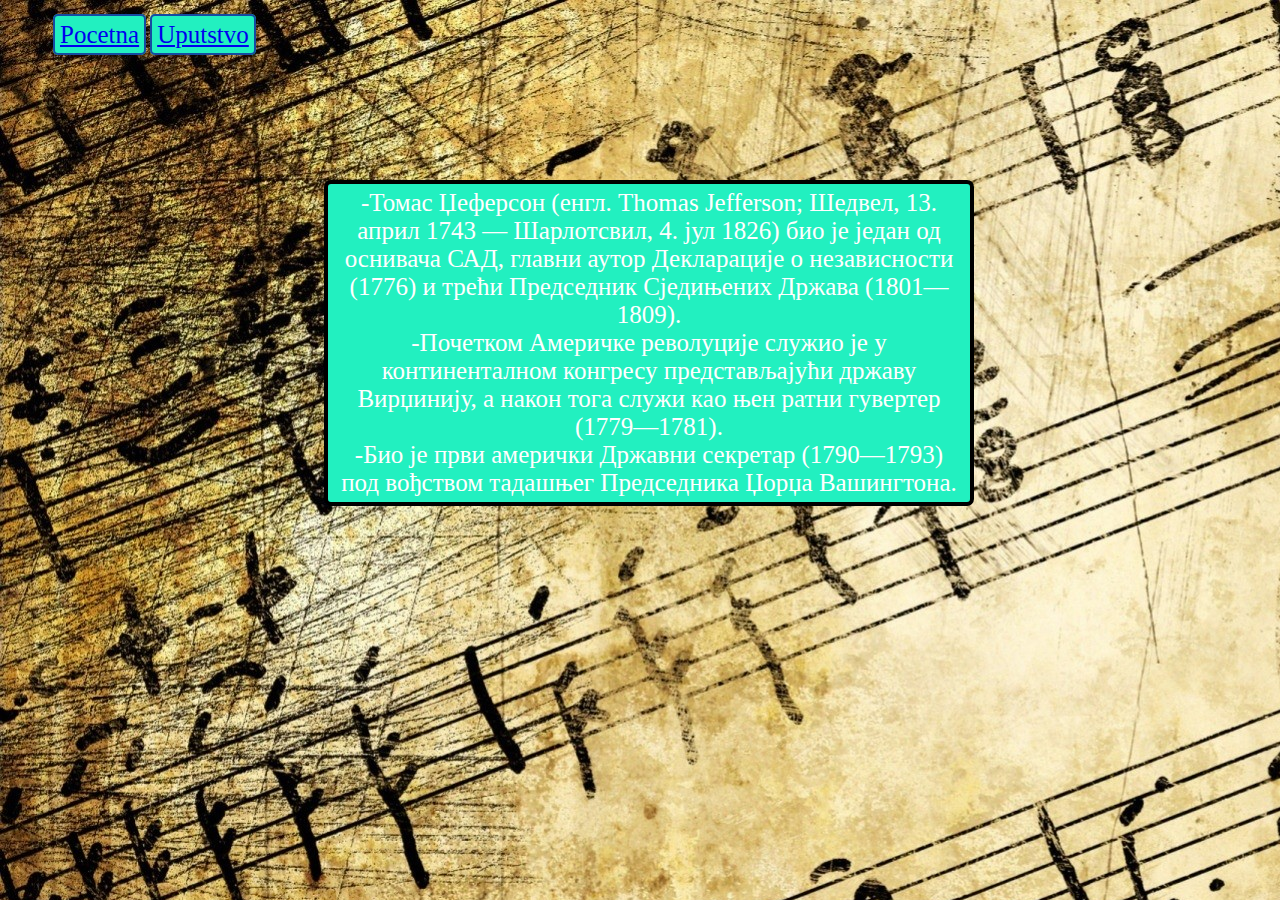
==== oautoru.html @ ed14e2f9 "Add files via upload" ====
<!DOCTYPE html>
<html>
<head>
<title>O autoru</title>
<link rel="stylesheet" href="style.css">
</head>
<body>
<div id="navi">
<ul>
<nav>
<li><a href="pocetna.html">Pocetna</a></li>
<li><a href="uputstvo.html">Uputstvo</a></li>
</nav>
</ul>
</div>
<div class="tj">
-Томас Џеферсон (енгл. Thomas Jefferson; Шедвел, 13. април 1743 — Шарлотсвил, 4. јул 1826) био је један од оснивача САД, главни аутор Декларације о независности (1776) и трећи Председник Сједињених Држава (1801—1809).<br>
-Почетком Америчке револуције служио је у континенталном конгресу представљајући државу Вирџинију, а након тога служи као њен ратни гувертер (1779—1781).<br>
-Био је први амерички Државни секретар (1790—1793) под вођством тадашњег Председника Џорџа Вашингтона.<br>
</div>
</body>
</html>
---- style.css ----
body{
background-image:url("back.jpg");
background-repeat: no-repeat;
background-attachment:fixed;
}

#tabela{
	margin-left:50%;
}

li{
display:inline;
font-size:25px;
padding:5px;
background-color:#22f0c0;
border: 2px solid #164ba1;
border-radius:5px;
}

nav{
	padding:5px;
}

#navi{
text-align:left;


}

table, th, th {
color:#7d7c68;
background-color:white;
font-size:30px;
border: 3px solid #857c5e;
}
.tj{
	padding:5px;
	display:block;
	text-align:center;
	margin-left:25%;
	margin-top:10%;
	width:50%;
	height:65%;
	color:white;
	font-size:25px;
	border: 4px solid black;
	border-radius: 7px;
	background-color:#22f0c0;
	
}
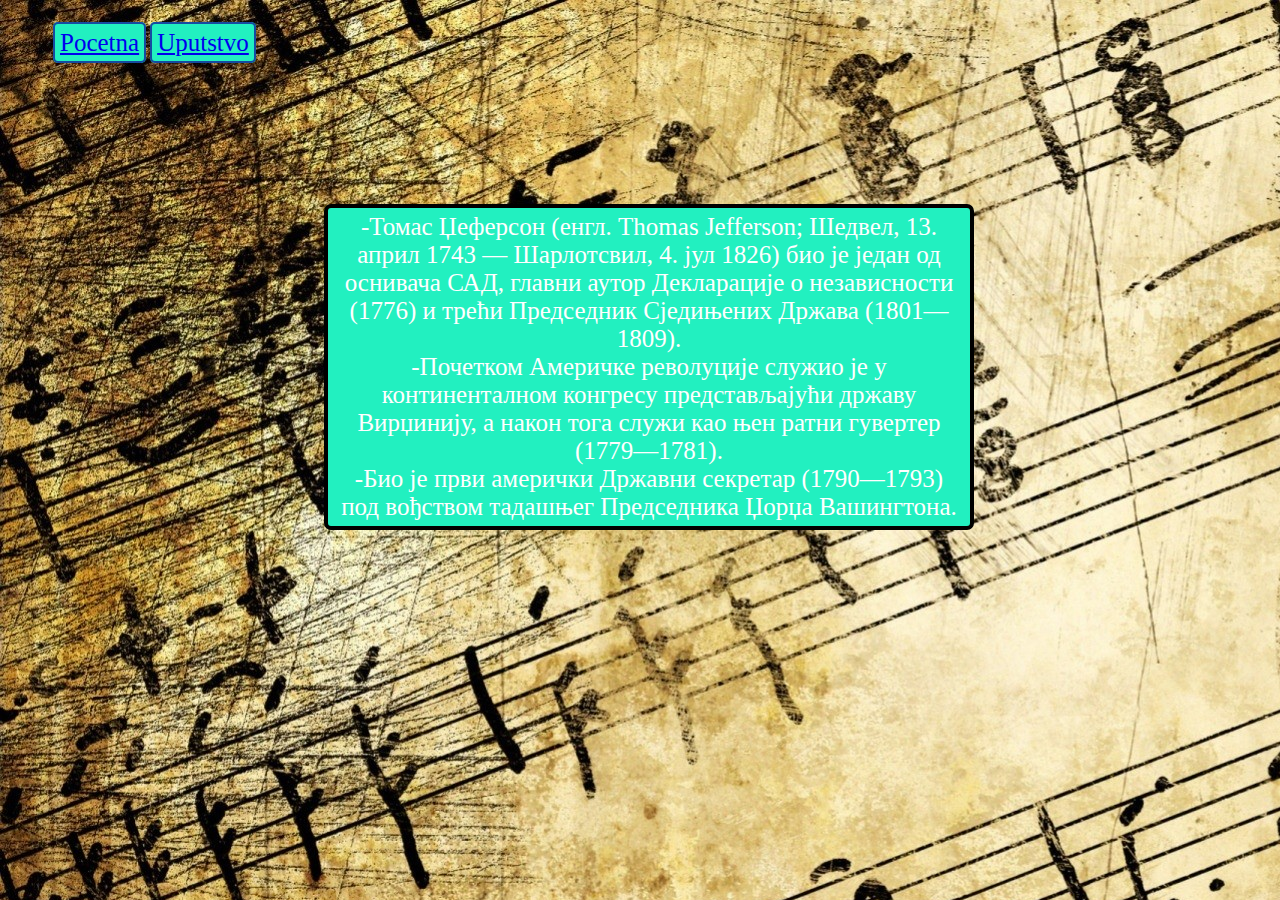
==== commit cf848b7b: "Update oautoru.html" ====
--- a/oautoru.html
+++ b/oautoru.html
@@ -6,12 +6,12 @@
 </head>
 <body>
 <div id="navi">
+<nav>
 <ul>
-<nav>
-<li><a href="pocetna.html">Pocetna</a></li>
+<li><a href="index.html">Pocetna</a></li>
 <li><a href="uputstvo.html">Uputstvo</a></li>
+</ul>
 </nav>
-</ul>
 </div>
 <div class="tj">
 -Томас Џеферсон (енгл. Thomas Jefferson; Шедвел, 13. април 1743 — Шарлотсвил, 4. јул 1826) био је један од оснивача САД, главни аутор Декларације о независности (1776) и трећи Председник Сједињених Држава (1801—1809).<br>
@@ -19,4 +19,4 @@
 -Био је први амерички Државни секретар (1790—1793) под вођством тадашњег Председника Џорџа Вашингтона.<br>
 </div>
 </body>
-</html>+</html>
